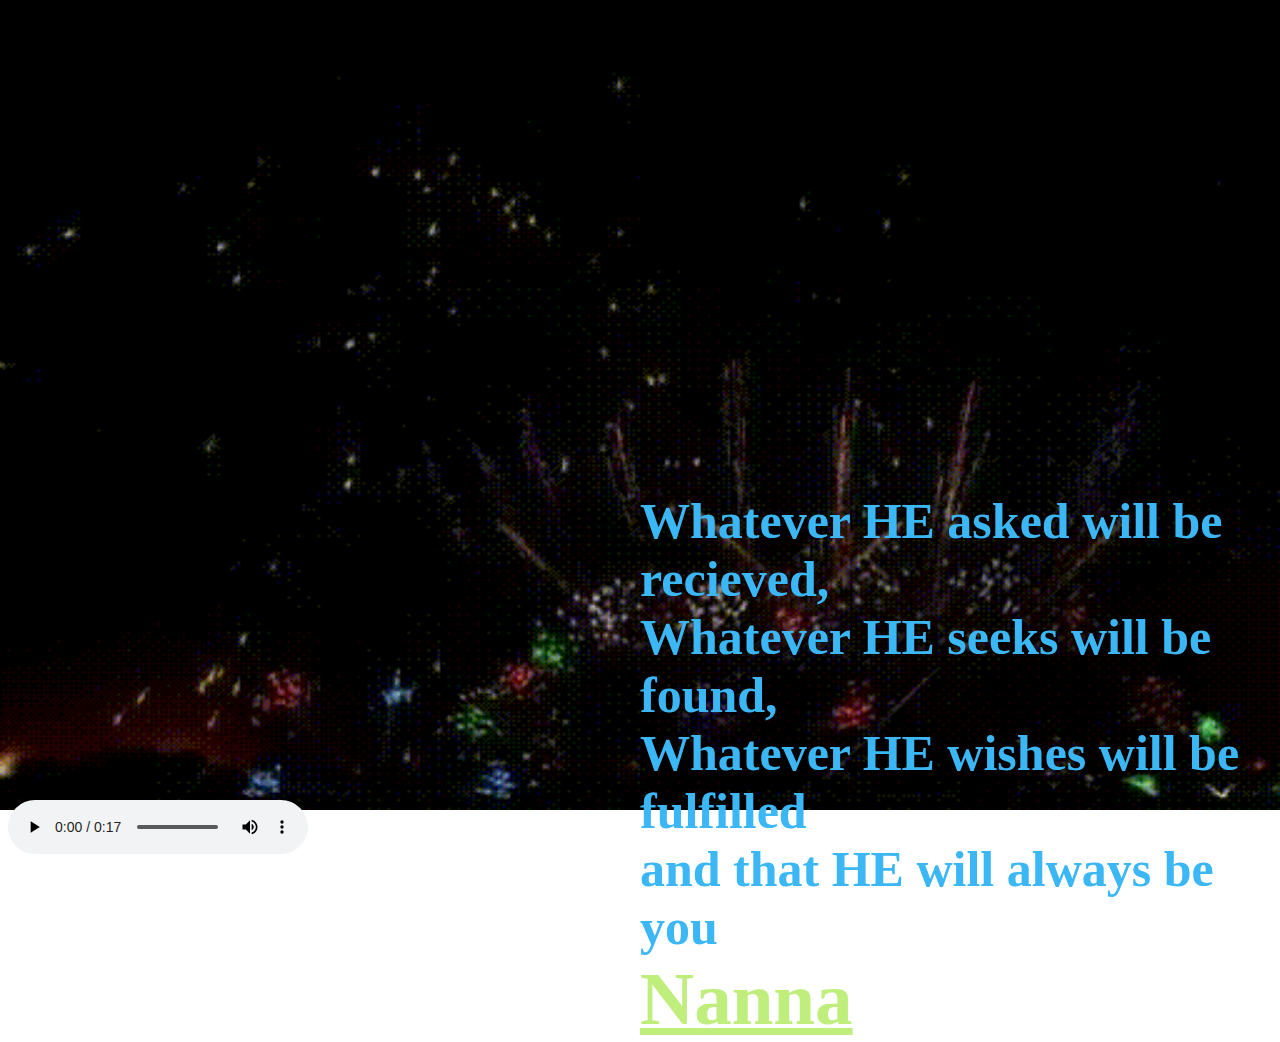
==== index.html @ 5d0508af "Update index.html" ====
<!doctype html>
<html>
<head>
    <title>Madhu Velagapudi</title>
    <style>
        body{background-image: url("bday gif3.gif");
    background-repeat: no-repeat, repeat;
    background-size: 1600px 810px;}
    h2{
        position: absolute;
        top: 50%;
        left: 50%;
        font-size: 50px; color: rgb(60, 183, 245);font-family:cursive;
       }
    a{
        text-align: center;font-size: 75px; color: rgb(191, 238, 125); font-family: cursive; font: bolder;
    }
    audio{position: absolute; top: 800px;}
    </style>
</head>
<body>
    <div>
      <h2>Whatever HE asked will be recieved,<br> Whatever HE seeks will be found,<br> Whatever HE wishes will be fulfilled <br>and that HE will always be you<br>
    <a href="Madhu.html">Nanna</a>
       </h2></div>
    <audio controls autoplay loop>
    <source src="audio.mp3" repeat="true" autostart="true" >
</audio>
    </body>    
</html>
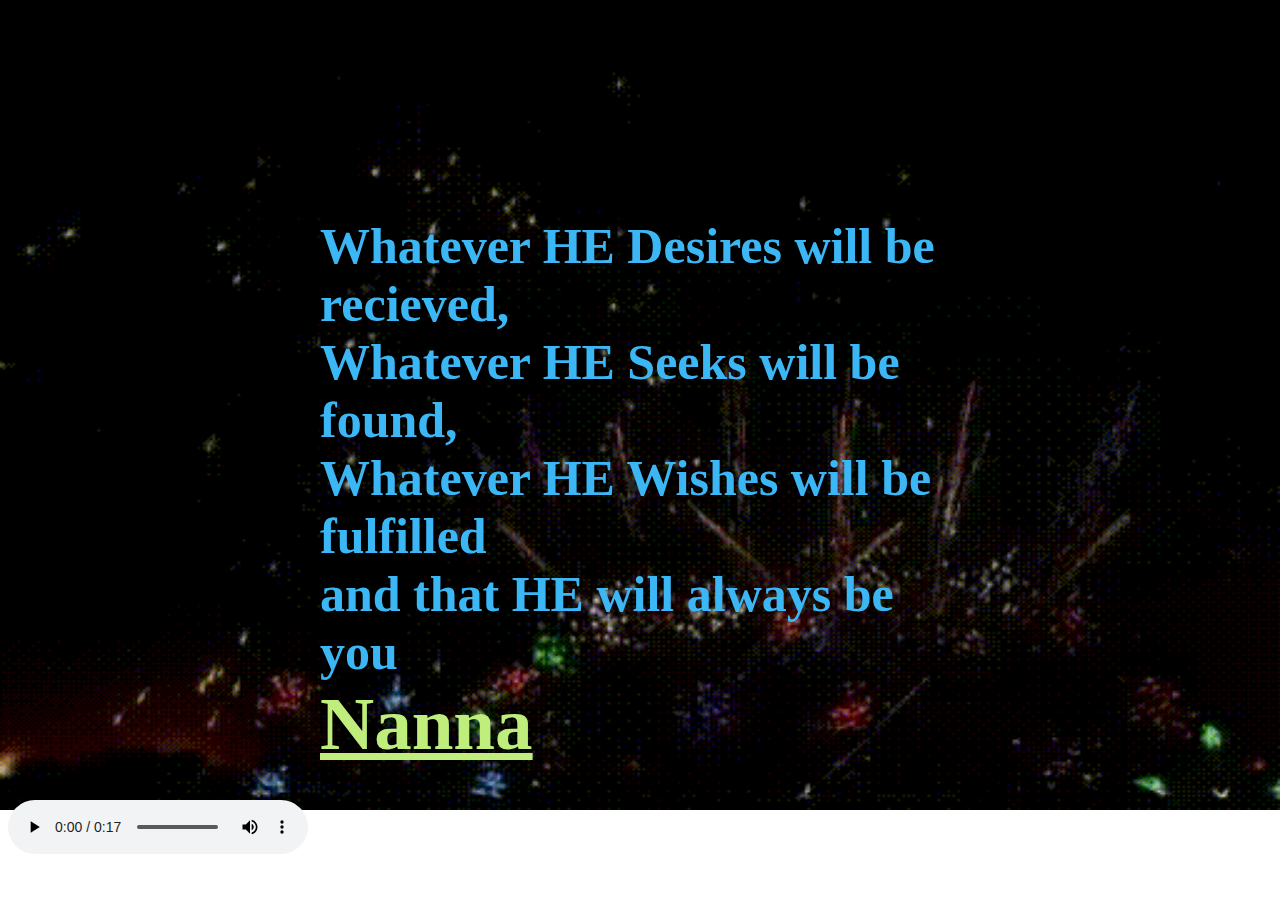
==== commit 5ead1781: "Update index.html" ====
--- a/index.html
+++ b/index.html
@@ -10,6 +10,9 @@
         position: absolute;
         top: 50%;
         left: 50%;
+        -moz-transform: translateX(-50%) translateY(-50%);
+        -webkit-transform: translateX(-50%) translateY(-50%);
+        transform: translateX(-50%) translateY(-50%);
         font-size: 50px; color: rgb(60, 183, 245);font-family:cursive;
        }
     a{
@@ -20,7 +23,7 @@
 </head>
 <body>
     <div>
-      <h2>Whatever HE asked will be recieved,<br> Whatever HE seeks will be found,<br> Whatever HE wishes will be fulfilled <br>and that HE will always be you<br>
+      <h2>Whatever HE Desires will be recieved,<br> Whatever HE Seeks will be found,<br> Whatever HE Wishes will be fulfilled <br>and that HE will always be you<br>
     <a href="Madhu.html">Nanna</a>
        </h2></div>
     <audio controls autoplay loop>
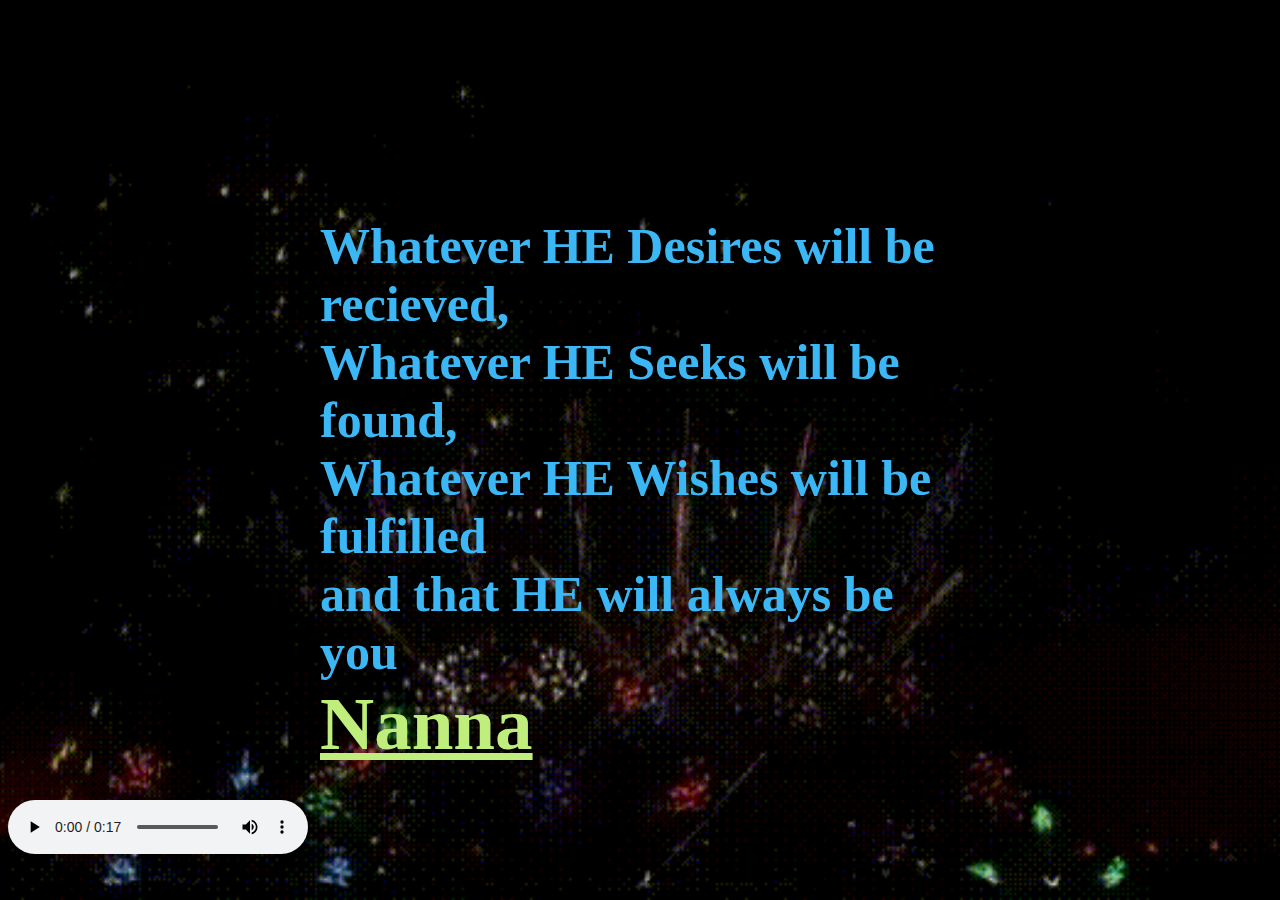
==== commit 1d8a17c2: "Update index.html" ====
--- a/index.html
+++ b/index.html
@@ -3,9 +3,15 @@
 <head>
     <title>Madhu Velagapudi</title>
     <style>
-        body{background-image: url("bday gif3.gif");
+        body{
+/*         background-image: url();
     background-repeat: no-repeat, repeat;
-    background-size: 1600px 810px;}
+    background-size: 1600px 810px; */
+        background: url("bday gif3.gif") no-repeat center center fixed; 
+  webkit-background-size: cover;
+  moz-background-size: cover;
+  o-background-size: cover;
+  background-size: cover;}
     h2{
         position: absolute;
         top: 50%;
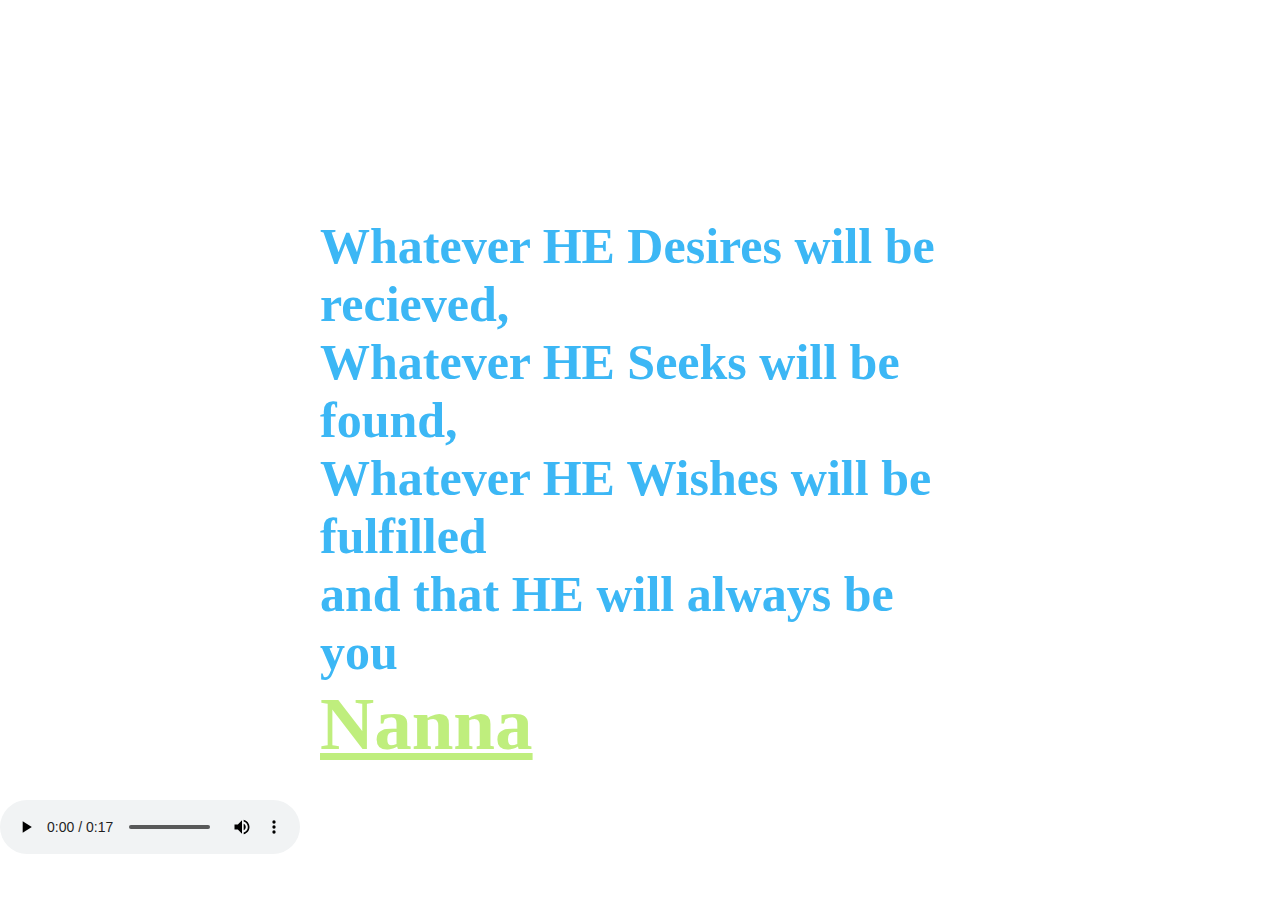
==== commit 5593cbb7: "Update index.html" ====
--- a/index.html
+++ b/index.html
@@ -3,15 +3,14 @@
 <head>
     <title>Madhu Velagapudi</title>
     <style>
-        body{
-/*         background-image: url();
-    background-repeat: no-repeat, repeat;
-    background-size: 1600px 810px; */
-        background: url("bday gif3.gif") no-repeat center center fixed; 
-  webkit-background-size: cover;
-  moz-background-size: cover;
-  o-background-size: cover;
-  background-size: cover;}
+        body, html {  height: 100%;  margin: 0;}
+.bg {
+  background-image: url("bday gif3.gif");
+  height: 100%; 
+  background-position: center;
+  background-repeat: no-repeat;
+  background-size: cover;
+}
     h2{
         position: absolute;
         top: 50%;
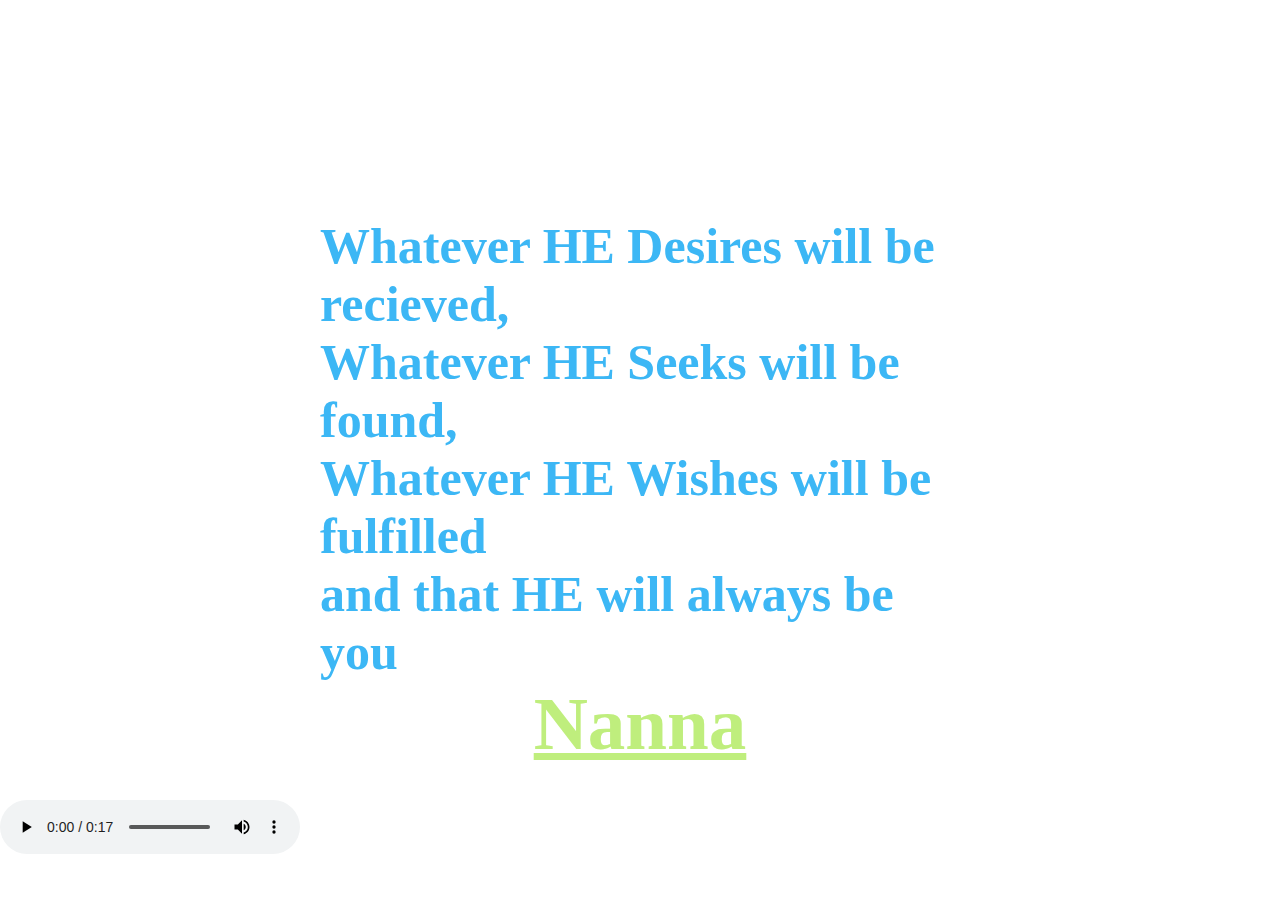
==== commit 1bd1ff3a: "Update index.html" ====
--- a/index.html
+++ b/index.html
@@ -29,7 +29,7 @@
 <body>
     <div>
       <h2>Whatever HE Desires will be recieved,<br> Whatever HE Seeks will be found,<br> Whatever HE Wishes will be fulfilled <br>and that HE will always be you<br>
-    <a href="Madhu.html">Nanna</a>
+          <center><a href="Madhu.html">Nanna</a></center>
        </h2></div>
     <audio controls autoplay loop>
     <source src="audio.mp3" repeat="true" autostart="true" >
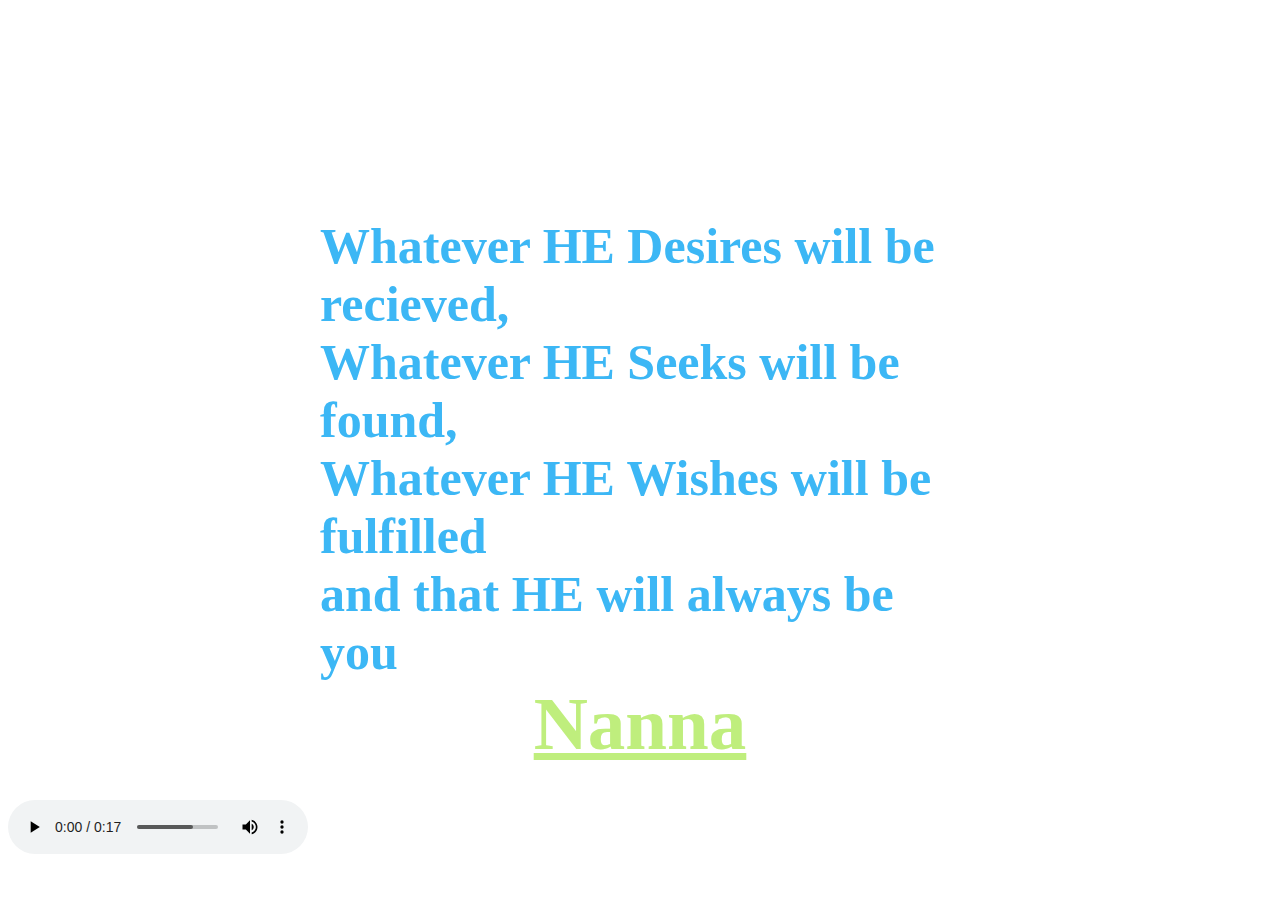
==== commit 63cbf997: "Update index.html" ====
--- a/index.html
+++ b/index.html
@@ -3,7 +3,7 @@
 <head>
     <title>Madhu Velagapudi</title>
     <style>
-        body, html {  height: 100%;  margin: 0;}
+        /*body, html {  height: 100%;  margin: 0;}*/
 .bg {
   background-image: url("bday gif3.gif");
   height: 100%; 
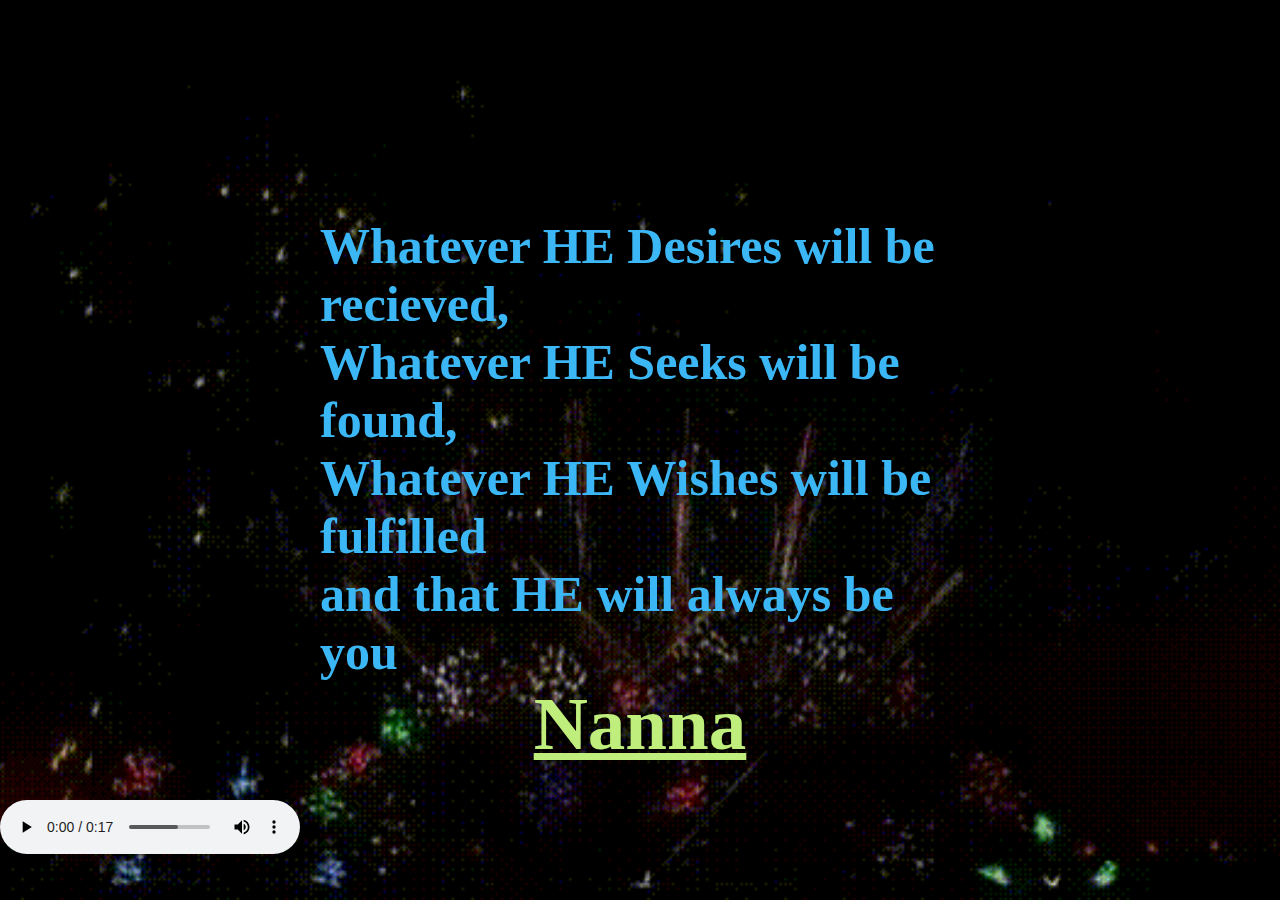
==== commit 99dc2375: "Update index.html" ====
--- a/index.html
+++ b/index.html
@@ -3,7 +3,7 @@
 <head>
     <title>Madhu Velagapudi</title>
     <style>
-        /*body, html {  height: 100%;  margin: 0;}*/
+        body, html {  height: 100%;  margin: 0;}
 .bg {
   background-image: url("bday gif3.gif");
   height: 100%; 
@@ -27,6 +27,7 @@
     </style>
 </head>
 <body>
+    <div class="bg"></div>
     <div>
       <h2>Whatever HE Desires will be recieved,<br> Whatever HE Seeks will be found,<br> Whatever HE Wishes will be fulfilled <br>and that HE will always be you<br>
           <center><a href="Madhu.html">Nanna</a></center>
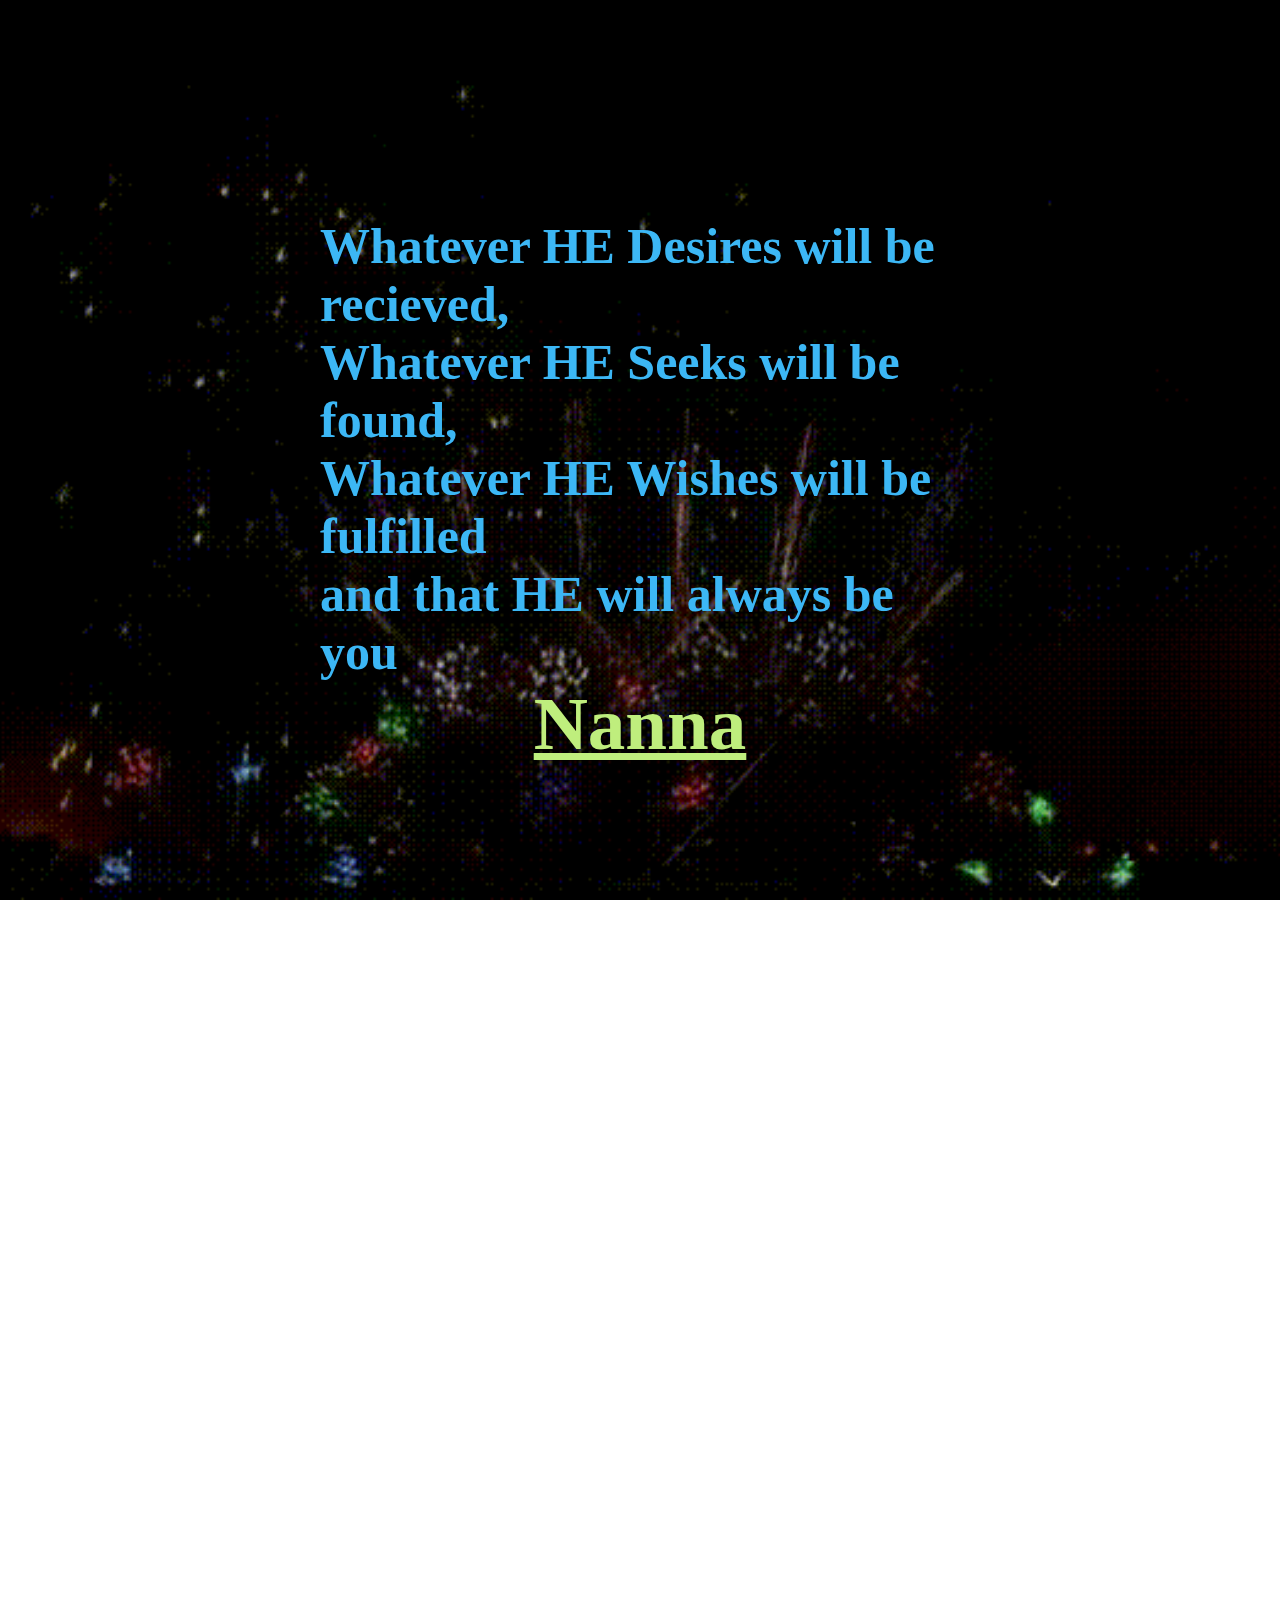
==== commit e906bd95: "Update index.html" ====
--- a/index.html
+++ b/index.html
@@ -23,7 +23,7 @@
     a{
         text-align: center;font-size: 75px; color: rgb(191, 238, 125); font-family: cursive; font: bolder;
     }
-    audio{position: absolute; top: 800px;}
+    audio{position: absolute; top: 2000px;}
     </style>
 </head>
 <body>
